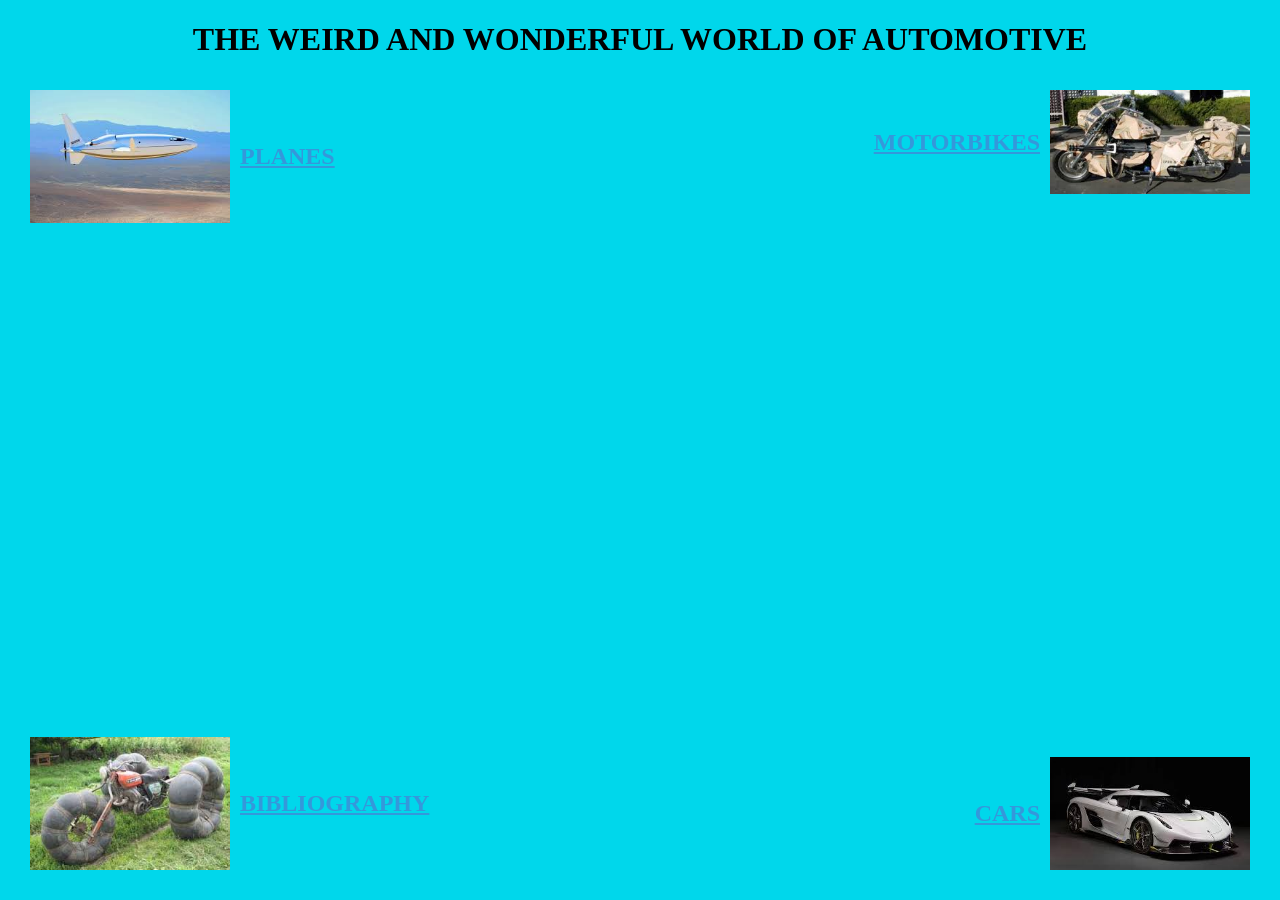
==== index.html @ 1db0b88f "initial commit" ====
<!DOCTYPE html>
<html lang="en">
<head>
    <title>Home</title>
    <link rel="icon" type="image/png" href="images/sport-car.png">
     <meta charset="UTF-8">
    <meta name="viewport" content="width=device-width, initial-scale=1.0">
    <style>
        body { background-color: rgb(0,215,235); font-family: serif; }
        h1 { text-align: center; }

        
        .corner { position: absolute; margin: 20px; display: flex; align-items: center; }
        img { width: 200px; height: auto; margin:  10px; }
        a { font-size: 24px; color: black; font-weight: bold; }
a:link { color: #3498db; }    
a:visited { color: #9b59b6; } 
a:hover { color: #e74c3c; }   
a:active { color: #f1c40f; }  

       
        .top-left { top: 60px; left: 0; }
        .top-right { top: 60px; right: 0; }
        .bottom-left {bottom: 0; left: 0; }
        .bottom-right { bottom: 0; right: 0; }
    </style>
</head>
<body>

    <h1>THE WEIRD AND WONDERFUL WORLD OF AUTOMOTIVE</h1>

    <div class="corner top-left">
        <img src="images/home_page.jpg" alt="Plane">
        <a href="planes.html">PLANES</a>
    </div>

    <div class="corner top-right">
        <a href="motorbikes.html">MOTORBIKES</a>
        <img src="images/homepage4.jpg" alt="Motorbike">
    </div>

    <div class="corner bottom-left">
        <img src="images/homepage2.jpg" alt="Motorbike">
        <a href="bibliography.html">BIBLIOGRAPHY</a>
    </div>

    <div class="corner bottom-right">
        <a href="Cars.html">CARS</a>
        <img src="images/homepage7.jpg" alt="Car">
    </div>

</body>
</html>
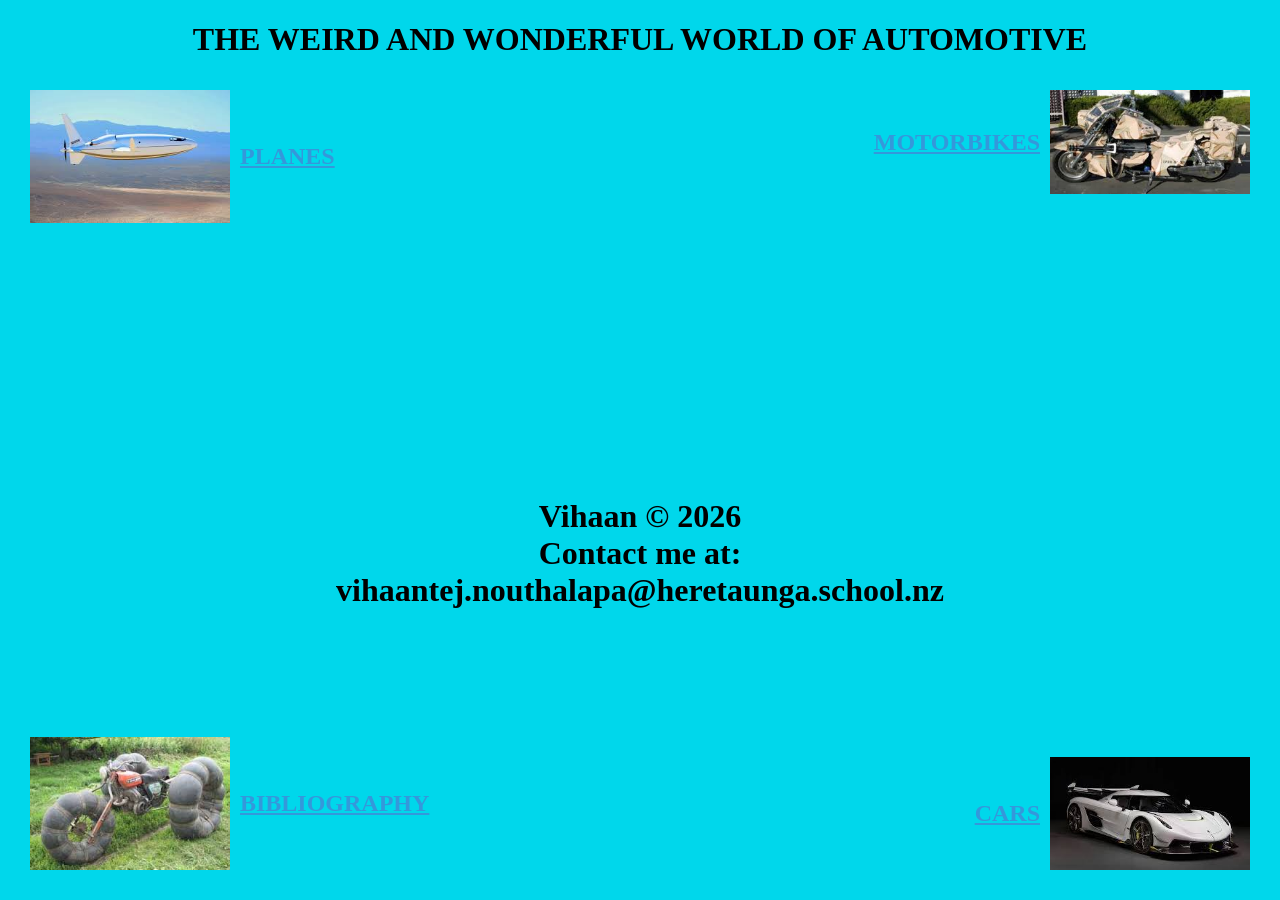
==== commit 3f73c991: "Add contact information to index.html" ====
--- a/index.html
+++ b/index.html
@@ -26,6 +26,19 @@
     </style>
 </head>
 <body>
+    <!--Start of Tawk.to Script-->
+<script type="text/javascript">
+var Tawk_API=Tawk_API||{}, Tawk_LoadStart=new Date();
+(function(){
+var s1=document.createElement("script"),s0=document.getElementsByTagName("script")[0];
+s1.async=true;
+s1.src='https://embed.tawk.to/69fa696ead369b1c32e8fd8d/1jnt2nmc0';
+s1.charset='UTF-8';
+s1.setAttribute('crossorigin','*');
+s0.parentNode.insertBefore(s1,s0);
+})();
+</script>
+<!--End of Tawk.to Script-->
 
     <h1>THE WEIRD AND WONDERFUL WORLD OF AUTOMOTIVE</h1>
 
@@ -48,6 +61,11 @@
         <a href="Cars.html">CARS</a>
         <img src="images/homepage7.jpg" alt="Car">
     </div>
+    <h1 style="text-align: center; margin-top: 440px;">
+ Vihaan &copy 2026<br>
+ Contact me at: <br>
+ vihaantej.nouthalapa@heretaunga.school.nz
+</h1>
 
 </body>
 </html>
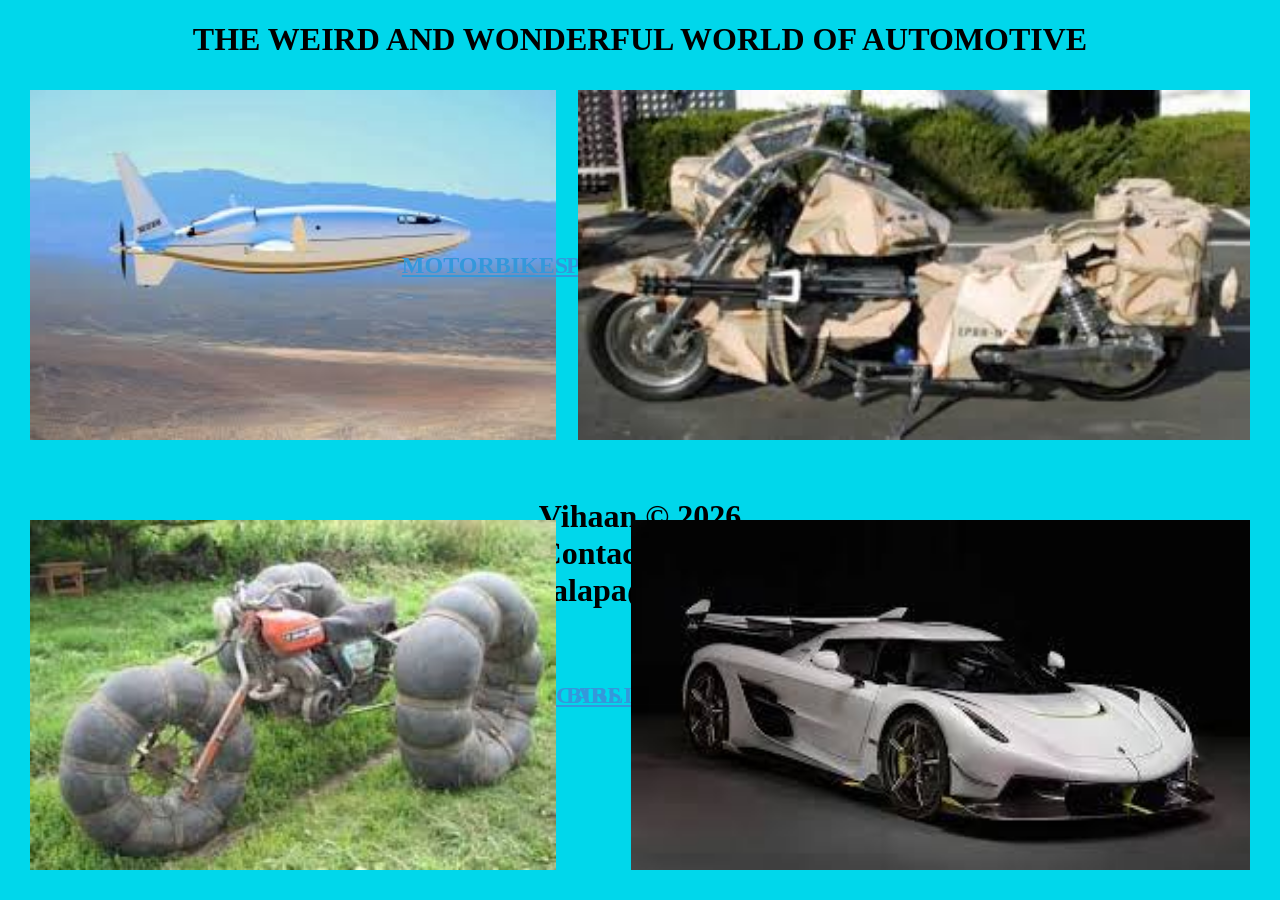
==== commit f197bbfe: "Adjust image dimensions in CSS" ====
--- a/index.html
+++ b/index.html
@@ -11,7 +11,7 @@
 
         
         .corner { position: absolute; margin: 20px; display: flex; align-items: center; }
-        img { width: 200px; height: auto; margin:  10px; }
+        img { width: auto; height: 350px; margin:  10px; }
         a { font-size: 24px; color: black; font-weight: bold; }
 a:link { color: #3498db; }    
 a:visited { color: #9b59b6; } 
